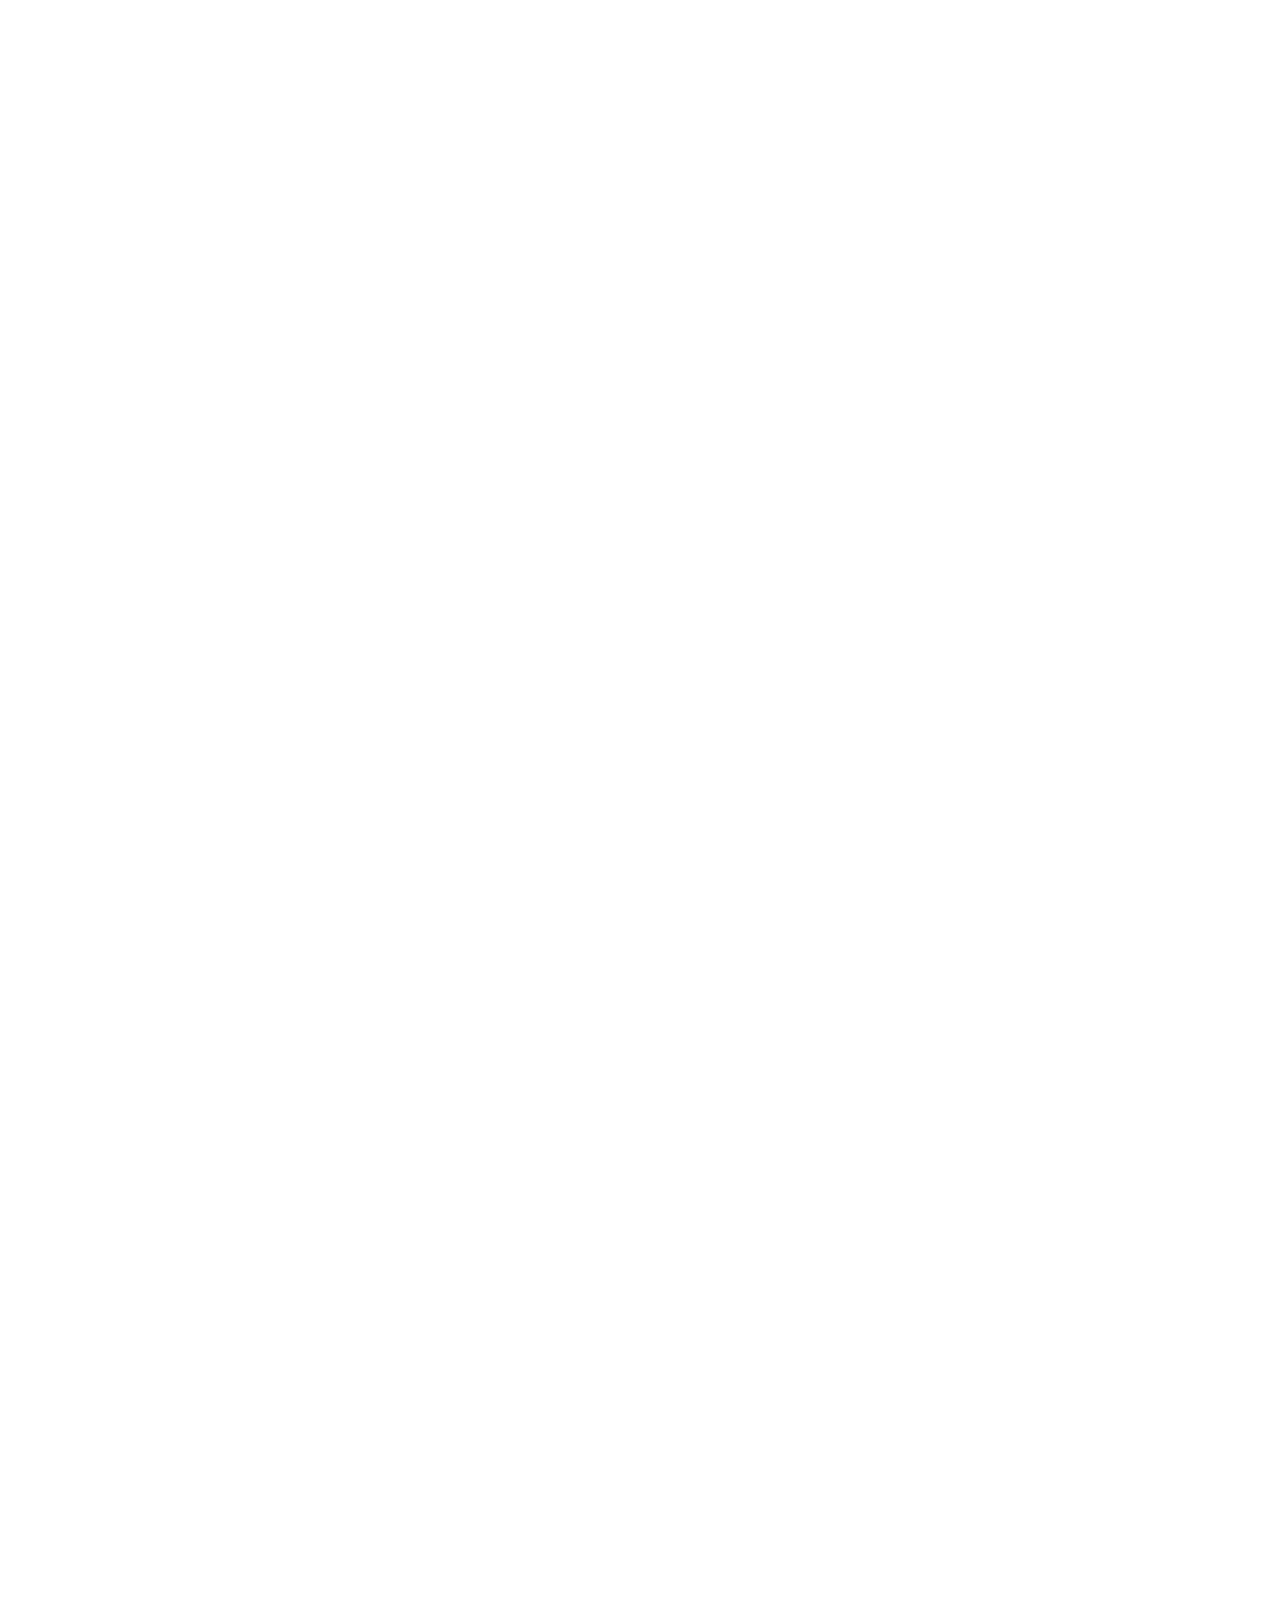
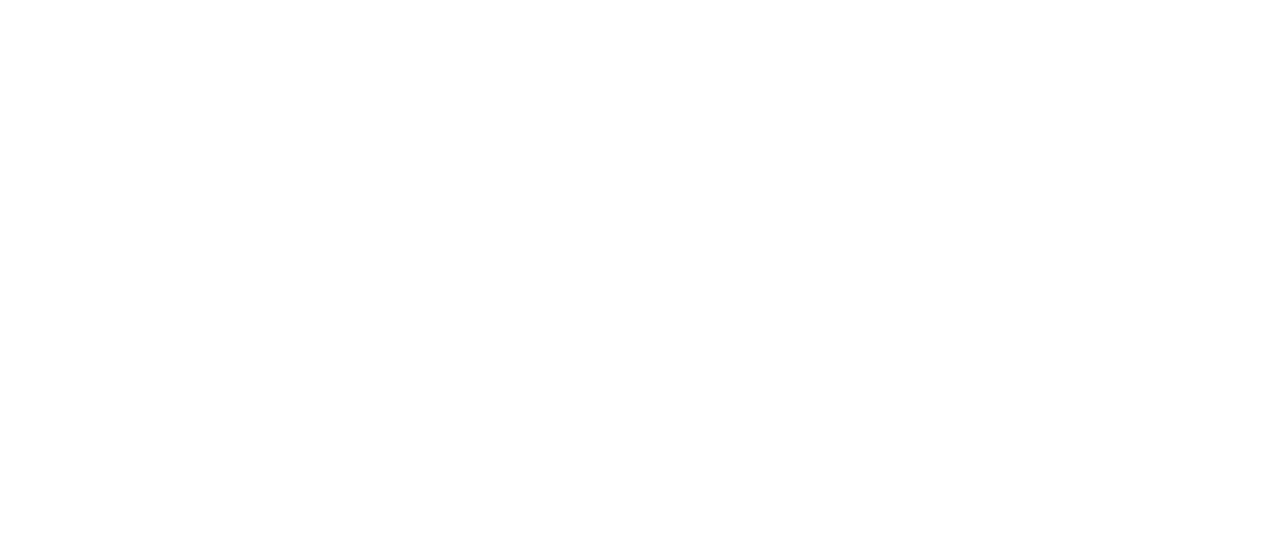
==== index.html @ 54234c31 "Tristan Secord Website" ====
<!DOCTYPE html>
<html dir="ltr" lang="en-US">
<head>

	<meta http-equiv="content-type" content="text/html; charset=utf-8" />
	<meta name="author" content="Tristan Secord" />

	<!-- Stylesheets
	============================================= -->
	<link href="http://fonts.googleapis.com/css?family=Lato:300,400,400italic,600,700|Raleway:300,400,500,600,700|Crete+Round:400italic" rel="stylesheet" type="text/css" />
	<link rel="stylesheet" href="css/bootstrap.css" type="text/css" />
	<link rel="stylesheet" href="style.css" type="text/css" />
	<link rel="stylesheet" href="css/dark.css" type="text/css" />
	<link rel="stylesheet" href="css/font-icons.css" type="text/css" />
	<link rel="stylesheet" href="css/animate.css" type="text/css" />
	<link rel="stylesheet" href="css/magnific-popup.css" type="text/css" />

	<link rel="stylesheet" href="css/responsive.css" type="text/css" />
	<meta name="viewport" content="width=device-width, initial-scale=1" />
	<!--[if lt IE 9]>
		<script src="http://css3-mediaqueries-js.googlecode.com/svn/trunk/css3-mediaqueries.js"></script>
	<![endif]-->

	<!-- External JavaScripts
	============================================= -->
	<script type="text/javascript" src="js/jquery.js"></script>
	<script type="text/javascript" src="js/plugins.js"></script>

	<!-- Document Title
	============================================= -->
	<title>Tristan Secord</title>

</head>

<body class="stretched">

	<!-- Document Wrapper
	============================================= -->
	<div id="wrapper" class="clearfix">

		<!-- Header
		============================================= -->
		<header id="header" class="transparent-header full-header" data-sticky-class="not-dark">

			<div id="header-wrap">

				<div class="container clearfix">

					<div id="primary-menu-trigger"><i class="icon-reorder"></i></div>

					<!-- Primary Navigation
					============================================= -->
					<nav id="primary-menu" class="dark">

						<ul>
							<li class="current"><a href="index.html"><div>Home</div></a></li>
							<li class="mega-menu"><a href="#aboutme"><div>About</div></a></li>
							<li class="mega-menu"><a href="#portfolio"><div>Portfolio</div></a></li>
						</ul>

					</nav><!-- #primary-menu end -->

				</div>

			</div>

		</header><!-- #header end -->

		<section id="slider" class="slider-parallax swiper_wrapper full-screen clearfix">

			<div class="swiper-container swiper-parent">
				<div class="swiper-wrapper">
					<div class="swiper-slide dark" style="background-image: url('img/RegionsPlaceit.jpg'); background-position: center top;">
						<div class="container clearfix">
							<div class="slider-caption slider-caption-right">
								<h2 data-caption-animate="fadeInUp">iOS Development</h2>
								<p data-caption-animate="fadeInUp" data-caption-delay="200">Physiotherapy on Lakeshore</p>
							</div>
						</div>
					</div>
					<div class="swiper-slide dark" style="background-image: url('img/MainJavaPlaceit.jpg'); background-position: center top;">
						<div class="container clearfix">
							<div class="slider-caption slider-caption-right">
								<h2 data-caption-animate="fadeInUp">Android Development</h2>
								<p data-caption-animate="fadeInUp" data-caption-delay="200">Rapid Scholar</p>
							</div>
						</div>
					</div>
					<div class="swiper-slide dark" style="background-image: url('img/PhysioWebAboutPlaceit.jpeg'); background-position: center top;">
						<div class="container clearfix">
							<div class="slider-caption">
								<h2 data-caption-animate="fadeInUp">Web Development</h2>
								<p data-caption-animate="fadeInUp" data-caption-delay="200">Physiotherapy on Lakeshore</p>
							</div>
						</div>
					</div>
					<div class="swiper-slide" style="background-image: url('img/NicoleLewisGalleryPlaceit.jpg');">
						<div class="container clearfix">
							<div class="slider-caption slider-caption-top-left">
								<h2 data-caption-animate="fadeInUp" style="color: #808080; margin-bottom: 60px;">Web Development</h2>
								<p data-caption-animate="fadeInUp" style="color: #808080;" data-caption-delay="200">Nicole Lewis Photography</p>
							</div>
						</div>
					</div>
				</div>
				<div id="slider-arrow-left"><i class="icon-angle-left"></i></div>
				<div id="slider-arrow-right"><i class="icon-angle-right"></i></div>
			</div>

			<script>
				jQuery(document).ready(function($){
					var swiperSlider = new Swiper('.swiper-parent',{
						paginationClickable: false,
						slidesPerView: 1,
						grabCursor: true,
						loop: true,
						onSwiperCreated: function(swiper){
							$('[data-caption-animate]').each(function(){
								var $toAnimateElement = $(this);
								var toAnimateDelay = $(this).attr('data-caption-delay');
								var toAnimateDelayTime = 0;
								if( toAnimateDelay ) { toAnimateDelayTime = Number( toAnimateDelay ) + 750; } else { toAnimateDelayTime = 750; }
								if( !$toAnimateElement.hasClass('animated') ) {
									$toAnimateElement.addClass('not-animated');
									var elementAnimation = $toAnimateElement.attr('data-caption-animate');
									setTimeout(function() {
										$toAnimateElement.removeClass('not-animated').addClass( elementAnimation + ' animated');
									}, toAnimateDelayTime);
								}
							});
							SEMICOLON.slider.swiperSliderMenu();
						},
						onSlideChangeStart: function(swiper){
							$('[data-caption-animate]').each(function(){
								var $toAnimateElement = $(this);
								var elementAnimation = $toAnimateElement.attr('data-caption-animate');
								$toAnimateElement.removeClass('animated').removeClass(elementAnimation).addClass('not-animated');
							});
							SEMICOLON.slider.swiperSliderMenu();
						},
						onSlideChangeEnd: function(swiper){
							$('#slider').find('.swiper-slide').each(function(){
								if($(this).find('video').length > 0) { $(this).find('video').get(0).pause(); }
								if($(this).find('.yt-bg-player').length > 0) { $(this).find('.yt-bg-player').pauseYTP(); }
							});
							$('#slider').find('.swiper-slide:not(".swiper-slide-active")').each(function(){
								if($(this).find('video').length > 0) {
									if($(this).find('video').get(0).currentTime != 0 ) $(this).find('video').get(0).currentTime = 0;
								}
								if($(this).find('.yt-bg-player').length > 0) {
									$(this).find('.yt-bg-player').getPlayer().seekTo( $(this).find('.yt-bg-player').attr('data-start') );
								}
							});
							if( $('#slider').find('.swiper-slide.swiper-slide-active').find('video').length > 0 ) { $('#slider').find('.swiper-slide.swiper-slide-active').find('video').get(0).play(); }
							if( $('#slider').find('.swiper-slide.swiper-slide-active').find('.yt-bg-player').length > 0 ) { $('#slider').find('.swiper-slide.swiper-slide-active').find('.yt-bg-player').playYTP(); }

							$('#slider .swiper-slide.swiper-slide-active [data-caption-animate]').each(function(){
								var $toAnimateElement = $(this);
								var toAnimateDelay = $(this).attr('data-caption-delay');
								var toAnimateDelayTime = 0;
								if( toAnimateDelay ) { toAnimateDelayTime = Number( toAnimateDelay ) + 300; } else { toAnimateDelayTime = 300; }
								if( !$toAnimateElement.hasClass('animated') ) {
									$toAnimateElement.addClass('not-animated');
									var elementAnimation = $toAnimateElement.attr('data-caption-animate');
									setTimeout(function() {
										$toAnimateElement.removeClass('not-animated').addClass( elementAnimation + ' animated');
									}, toAnimateDelayTime);
								}
							});
						}
					});

					$('#slider-arrow-left').on('click', function(e){
						e.preventDefault();
						swiperSlider.swipePrev();
					});

					$('#slider-arrow-right').on('click', function(e){
						e.preventDefault();
						swiperSlider.swipeNext();
					});
				});
			</script>
		</section>

		<!-- Content
		============================================= -->
		<section id="content">

			<div class="content-wrap" id="aboutme" style="padding: 0px">

				<div class="container clearfix">
					<div class="row clearfix">

						<div class="col-lg-12">
							<div class="section topmargin nobottommargin nobottomborder" style="background-color: #FFF;">
								<div class="container clearfix">
									<div class="heading-block center nomargin">
										<h3>About Me</h3>
									</div>
								</div>
							</div>

							<div class="row clearfix">
								<div class="col-lg-6">

									<p class="lead">I am deeply passionate and driven about this industry which makes me exceptionally hardworking, and frequently results in taking on side projects while working full time. My propensity for continuous learning and improvement motivates me to undertake numerous self education projects like teaching myself Objective-C and Ruby on Rails. I am tenacious and persistent in looking for practical solutions to various problems, intrigued by the design and implementation of concise and efficient algorithms.</p>
								</div>
								<div class="col-lg-4" style="float: right;">
									<h4 class="center">Skills</h4>
									<table class="table table-striped">
									    <thead>
									      <tr>
									        <th class="center">Languages</th>
									        <th class="center">Tech Skills</th>
									      </tr>
									    </thead>
									    <tbody>
									      <tr>
									        <td>C/C++</td>
									        <td>Visual Studio</td>
									      </tr>
									      <tr>
									        <td>Objective-C</td>
									        <td>GitHub</td>
									      </tr>
									      <tr>
									        <td>VB.net</td>
									        <td>Eclipse</td>
									      </tr>
									      <tr>
									        <td>HTML</td>
									        <td>Xcode</td>
									      </tr>
									      <tr>
									        <td>SQL</td>
									        <td>Microsoft SQL Server</td>
									      </tr>
									      <tr>
									        <td>Java/Javascript</td>
									        <td>Appcelerator</td>
									      </tr>
									      <tr>
									        <td>Ruby on Rails</td>
									        <td>Unix</td>
									      </tr>
									    </tbody>
									</table>	
								</div>		
							</div>					
						</div>
					</div>
				</div>

				<div class="section topmargin nobottommargin nobottomborder">
					<div class="container clearfix">
						<div class="heading-block center nomargin">
							<h3>My Portfolio</h3>
						</div>
					</div>
				</div>

				<div id="portfolio" class="portfolio-nomargin portfolio-notitle portfolio-full clearfix row" style="padding-bottom: 0;">			
					<article class="portfolio-item pf-media pf-icons">
						<div class="portfolio-image">
							<a href="IOSPhysio.html">
								<img src="img/PhysioAppLogo.png" alt="Physio App Logo" style="height: 100px;">
							</a>
							<div class="portfolio-overlay">
								<a href="IOSPhysio.html" class="center-icon"><i class="icon-line-ellipsis"></i></a>
							</div>
						</div>
						<div class="portfolio-desc">
							<h3><a href="IOSPhysio.html">Physiotherapy on Lakeshore</a></h3>
							<span><a href="IOSPhysio.html">iOS Development</a></span>
						</div>
					</article>
					<article class="portfolio-item pf-illustrations">
						<div class="portfolio-image">
							<a href="RapidScholar.html">
								<img src="img/LazyScholarLogo.jpg" alt="Lazy Scholar Logo">
							</a>
							<div class="portfolio-overlay">
								<a href="RapidScholar.html" class="center-icon"><i class="icon-line-ellipsis"></i></a>
							</div>
						</div>
						<div class="portfolio-desc">
							<h3><a href="RapidScholar.html">Rapid Scholar</a></h3>
							<span><a href="RapidScholar.html">Android Development</a></span>
						</div>
					</article>

					<article class="portfolio-item pf-graphics pf-uielements">
						<div class="portfolio-image" style="background-color: #808080">
							<a href="NicoleLewis.html">
								<img src="img/NicoleLewisLogo.png" alt="Nicole Lewis Logo">
							</a>
							<div class="portfolio-overlay">
								<a href="NicoleLewis.html" class="center-icon"><i class="icon-line-ellipsis"></i></a>
							</div>
						</div>
						<div class="portfolio-desc">
							<h3><a href="NicoleLewis.html">Nicole Lewis Photography</a></h3>
							<span><a href="NicoleLewis.html">Web Development</a></span>
						</div>
					</article>

					<article class="portfolio-item pf-icons pf-illustrations">
						<div class="portfolio-image">
							<a href="PhysioWeb.html">
								<img src="img/PhysioWebLogo.jpg" alt="Open Imagination">
							</a>
							<div class="portfolio-overlay" data-lightbox="gallery">
								<a href="PhysioWeb.html" class="center-icon"><i class="icon-line-ellipsis"></i></a>
							</div>
						</div>
						<div class="portfolio-desc">
							<h3><a href="PhysioWeb.html">Physiotherapy on Lakeshore</a></h3>
							<span><a href="PhysioWeb.html">Web Development</a></span>
						</div>
					</article>

				</div>
				<div class="clear"></div>
			</div>
		</section><!-- #content end -->

		<!-- Footer
		============================================= -->
		<footer id="footer" class="dark">

			<!-- Copyrights
			============================================= -->
			<div id="copyrights">

				<div class="container clearfix">

					<div class="col_half col_last tright" style="float: right;">
						<div class="fright clearfix">
							<a href="#" class="social-icon si-small si-borderless si-facebook">
								<i class="icon-facebook"></i>
								<i class="icon-facebook"></i>
							</a>

							<a href="#" class="social-icon si-small si-borderless si-github">
								<i class="icon-github"></i>
								<i class="icon-github"></i>
							</a>

							<a href="#" class="social-icon si-small si-borderless si-linkedin">
								<i class="icon-linkedin"></i>
								<i class="icon-linkedin"></i>
							</a>

							<a href="#" class="social-icon si-small si-borderless si-email3">
								<i class="icon-envelope2"></i>
								<i class="icon-envelope2"></i>
							</a>
						</div>

						<div class="clear"></div>

						<i class="icon-envelope2"></i> tristan.secord@gmail.com <span class="middot">&middot;</span> <i class="icon-phone"></i> 613-541-8083
					</div>

				</div>

			</div><!-- #copyrights end -->

		</footer><!-- #footer end -->

	</div><!-- #wrapper end -->

	<!-- Go To Top
	============================================= -->
	<div id="gotoTop" class="icon-angle-up"></div>

	<!-- Footer Scripts
	============================================= -->
	<script type="text/javascript" src="js/functions.js"></script>

</body>
</html>
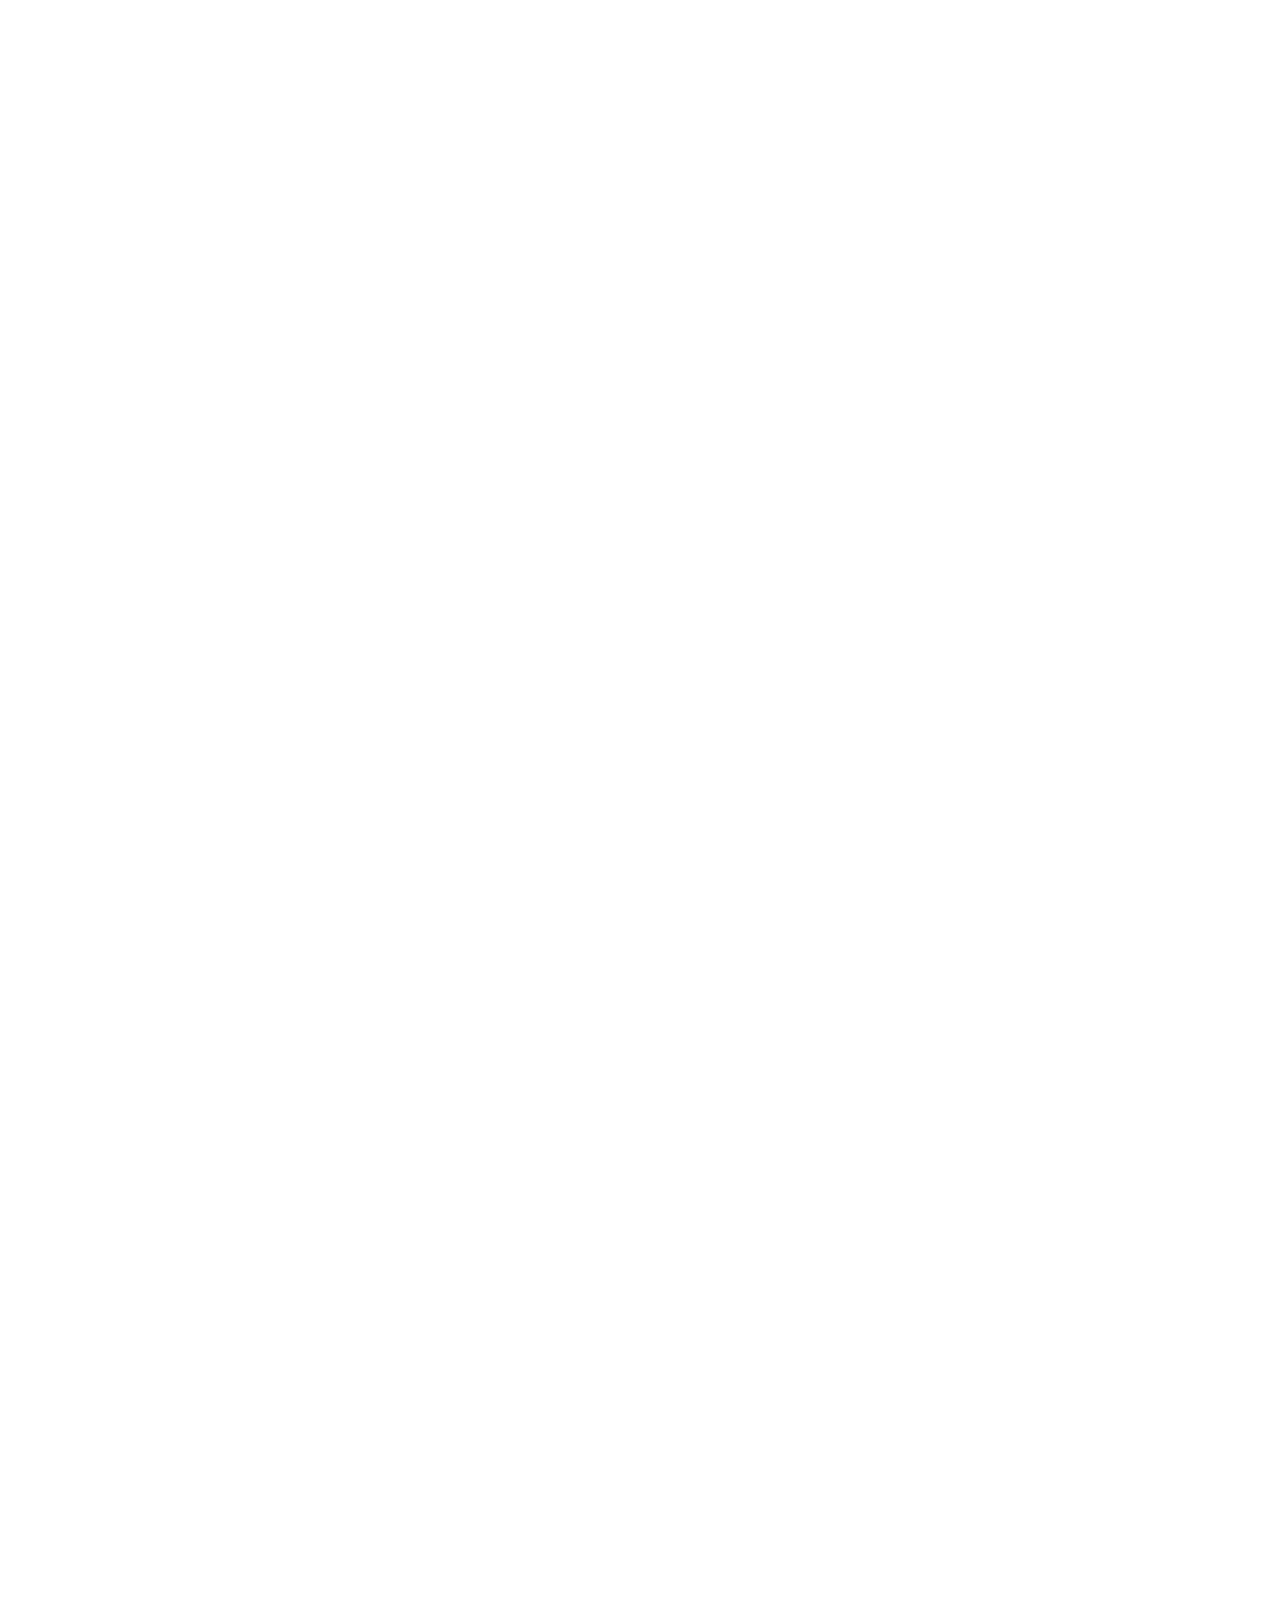
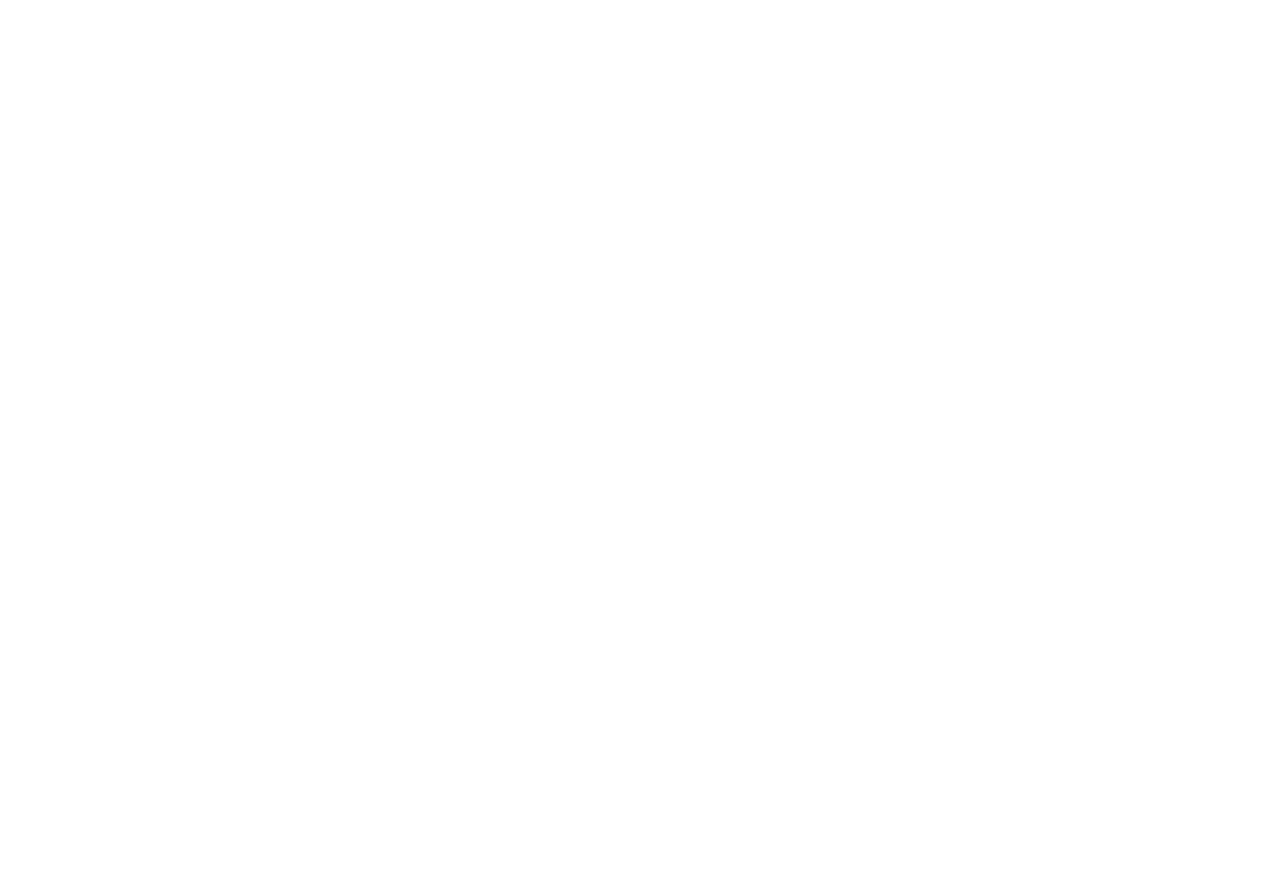
==== commit 7393558f: "Update site" ====
--- a/index.html
+++ b/index.html
@@ -17,6 +17,7 @@
 
 	<link rel="stylesheet" href="css/responsive.css" type="text/css" />
 	<meta name="viewport" content="width=device-width, initial-scale=1" />
+	<link rel='shortcut icon' type='image/x-icon' href='/favicon.ico' />
 	<!--[if lt IE 9]>
 		<script src="http://css3-mediaqueries-js.googlecode.com/svn/trunk/css3-mediaqueries.js"></script>
 	<![endif]-->
@@ -56,6 +57,7 @@
 							<li class="current"><a href="index.html"><div>Home</div></a></li>
 							<li class="mega-menu"><a href="#aboutme"><div>About</div></a></li>
 							<li class="mega-menu"><a href="#portfolio"><div>Portfolio</div></a></li>
+              <li class="mega-menu"><a href="files/Tristan Secord Resume.pdf" download><div>Resume</div></a></li>
 						</ul>
 
 					</nav><!-- #primary-menu end -->
@@ -70,11 +72,12 @@
 
 			<div class="swiper-container swiper-parent">
 				<div class="swiper-wrapper">
+          <div class="swiper-slide dark" style="background-image: url('img/SkiyPlaceItMain_2.png'); background-position: center top;"></div>
+          <div class="swiper-slide dark" style="background-image: url('img/MifiPlaceIt_Main.png'); background-position: center top;"></div>
 					<div class="swiper-slide dark" style="background-image: url('img/RegionsPlaceit.jpg'); background-position: center top;">
 						<div class="container clearfix">
 							<div class="slider-caption slider-caption-right">
 								<h2 data-caption-animate="fadeInUp">iOS Development</h2>
-								<p data-caption-animate="fadeInUp" data-caption-delay="200">Physiotherapy on Lakeshore</p>
 							</div>
 						</div>
 					</div>
@@ -82,7 +85,6 @@
 						<div class="container clearfix">
 							<div class="slider-caption slider-caption-right">
 								<h2 data-caption-animate="fadeInUp">Android Development</h2>
-								<p data-caption-animate="fadeInUp" data-caption-delay="200">Rapid Scholar</p>
 							</div>
 						</div>
 					</div>
@@ -90,15 +92,6 @@
 						<div class="container clearfix">
 							<div class="slider-caption">
 								<h2 data-caption-animate="fadeInUp">Web Development</h2>
-								<p data-caption-animate="fadeInUp" data-caption-delay="200">Physiotherapy on Lakeshore</p>
-							</div>
-						</div>
-					</div>
-					<div class="swiper-slide" style="background-image: url('img/NicoleLewisGalleryPlaceit.jpg');">
-						<div class="container clearfix">
-							<div class="slider-caption slider-caption-top-left">
-								<h2 data-caption-animate="fadeInUp" style="color: #808080; margin-bottom: 60px;">Web Development</h2>
-								<p data-caption-animate="fadeInUp" style="color: #808080;" data-caption-delay="200">Nicole Lewis Photography</p>
 							</div>
 						</div>
 					</div>
@@ -114,6 +107,10 @@
 						slidesPerView: 1,
 						grabCursor: true,
 						loop: true,
+						autoplayDisableOnInteraction: false,
+						autoplay: 7000,
+						effect: 'fade',
+                        speed: 1000,
 						onSwiperCreated: function(swiper){
 							$('[data-caption-animate]').each(function(){
 								var $toAnimateElement = $(this);
@@ -130,7 +127,7 @@
 							});
 							SEMICOLON.slider.swiperSliderMenu();
 						},
-						onSlideChangeStart: function(swiper){
+						onSlideChangeStart: function (swiper) {
 							$('[data-caption-animate]').each(function(){
 								var $toAnimateElement = $(this);
 								var elementAnimation = $toAnimateElement.attr('data-caption-animate');
@@ -204,7 +201,11 @@
 							<div class="row clearfix">
 								<div class="col-lg-6">
 
-									<p class="lead">I am deeply passionate and driven about this industry which makes me exceptionally hardworking, and frequently results in taking on side projects while working full time. My propensity for continuous learning and improvement motivates me to undertake numerous self education projects like teaching myself Objective-C and Ruby on Rails. I am tenacious and persistent in looking for practical solutions to various problems, intrigued by the design and implementation of concise and efficient algorithms.</p>
+									<p class="lead">I am deeply passionate and driven about this industry. I am hardworking, and constantly involved in side projects while working full time. 
+                                    My propensity for continuous learning and improvement motivates me to undertake numerous self education projects keeping me up to date with the latest technologies. 
+                                    I am tenacious and persistent in looking for practical solutions to various problems, intrigued by the design and implementation of concise and efficient algorithms. 
+                                    I prefer working the entire system, rather than focusing solely on the front-end or back-end. I am good at collaborating with the customer and being
+                                    involved in the development and design of the total solution.</p>
 								</div>
 								<div class="col-lg-4" style="float: right;">
 									<h4 class="center">Skills</h4>
@@ -217,32 +218,40 @@
 									    </thead>
 									    <tbody>
 									      <tr>
-									        <td>C/C++</td>
-									        <td>Visual Studio</td>
-									      </tr>
-									      <tr>
-									        <td>Objective-C</td>
+									        <td>Ruby on Rails</td>
+									        <td>Spacemacs</td>
+									      </tr>
+									      <tr>
+									        <td>Phoenix/Elixir</td>
+									        <td>MySQL</td>
+									      </tr>
+									      <tr>
+									        <td>React Native</td>
+									        <td>PostgreSQL</td>
+									      </tr>
+									      <tr>
+									        <td>Javascript</td>
 									        <td>GitHub</td>
 									      </tr>
 									      <tr>
-									        <td>VB.net</td>
-									        <td>Eclipse</td>
-									      </tr>
-									      <tr>
-									        <td>HTML</td>
+									        <td>Vue.js</td>
+									        <td>GraphQL</td>
+									      </tr>
+									      <tr>
+									        <td>Elm</td>
 									        <td>Xcode</td>
 									      </tr>
 									      <tr>
-									        <td>SQL</td>
-									        <td>Microsoft SQL Server</td>
-									      </tr>
-									      <tr>
-									        <td>Java/Javascript</td>
-									        <td>Appcelerator</td>
-									      </tr>
-									      <tr>
-									        <td>Ruby on Rails</td>
-									        <td>Unix</td>
+									        <td>HTML/HAML</td>
+									        <td>Docker</td>
+									      </tr>
+                        <tr>
+									        <td>Swift 3</td>
+									        <td>Rancher</td>
+									      </tr>
+                        <tr>
+									        <td></td>
+									        <td>Kubernetes</td>
 									      </tr>
 									    </tbody>
 									</table>	
@@ -261,7 +270,35 @@
 				</div>
 
 				<div id="portfolio" class="portfolio-nomargin portfolio-notitle portfolio-full clearfix row" style="padding-bottom: 0;">			
-					<article class="portfolio-item pf-media pf-icons">
+                    <article class="portfolio-item pf-icons pf-illustrations">
+                        <div class="portfolio-image">
+                            <a href="Skiy.html">
+                                <img src="img/SkiyBannerSmall.png" alt="Open Imagination">
+                            </a>
+                            <div class="portfolio-overlay" data-lightbox="gallery">
+                                <a href="Skiy.html" class="center-icon"><i class="icon-line-ellipsis"></i></a>
+                            </div>
+                        </div>
+                        <div class="portfolio-desc">
+                            <h3><a href="Skiy.html">SKiY</a></h3>
+                            <span><a href="Skiy.html">iOS Application</a></span>
+                        </div>
+                    </article>
+                    <article class="portfolio-item pf-icons pf-illustrations">
+                        <div class="portfolio-image">
+                            <a href="MiFi.html">
+                                <img src="img/MifiBannerSmall.png" alt="Open Imagination">
+                            </a>
+                            <div class="portfolio-overlay" data-lightbox="gallery">
+                                <a href="MiFi.html" class="center-icon"><i class="icon-line-ellipsis"></i></a>
+                            </div>
+                        </div>
+                        <div class="portfolio-desc">
+                            <h3><a href="Skiy.html">MiFi</a></h3>
+                            <span><a href="Skiy.html">iOS Application</a></span>
+                        </div>
+                    </article>
+                    <article class="portfolio-item pf-media pf-icons">
 						<div class="portfolio-image">
 							<a href="IOSPhysio.html">
 								<img src="img/PhysioAppLogo.png" alt="Physio App Logo" style="height: 100px;">
@@ -319,7 +356,6 @@
 							<span><a href="PhysioWeb.html">Web Development</a></span>
 						</div>
 					</article>
-
 				</div>
 				<div class="clear"></div>
 			</div>
@@ -337,22 +373,22 @@
 
 					<div class="col_half col_last tright" style="float: right;">
 						<div class="fright clearfix">
-							<a href="#" class="social-icon si-small si-borderless si-facebook">
+							<a href="http://facebook.com/tristansecord" class="social-icon si-small si-borderless si-facebook">
 								<i class="icon-facebook"></i>
 								<i class="icon-facebook"></i>
 							</a>
 
-							<a href="#" class="social-icon si-small si-borderless si-github">
+							<a href="http://github.com/tristan-secord" class="social-icon si-small si-borderless si-github">
 								<i class="icon-github"></i>
 								<i class="icon-github"></i>
 							</a>
 
-							<a href="#" class="social-icon si-small si-borderless si-linkedin">
+							<a href="http://linkedin.com/in/tristansecord" class="social-icon si-small si-borderless si-linkedin">
 								<i class="icon-linkedin"></i>
 								<i class="icon-linkedin"></i>
 							</a>
 
-							<a href="#" class="social-icon si-small si-borderless si-email3">
+							<a href="mailto:tristan.secord@gmail.com" class="social-icon si-small si-borderless si-email3">
 								<i class="icon-envelope2"></i>
 								<i class="icon-envelope2"></i>
 							</a>
@@ -380,4 +416,4 @@
 	<script type="text/javascript" src="js/functions.js"></script>
 
 </body>
-</html>+</html>
--- a/style.css
+++ b/style.css
@@ -546,7 +546,8 @@
 .fslider .slide > img,
 .fslider .slide > a > img {
 	position: relative;
-	display: block;
+    vertical-align: middle;
+	display: inline-block;
 	width: 100%;
 	height: auto;
 	overflow: hidden;
